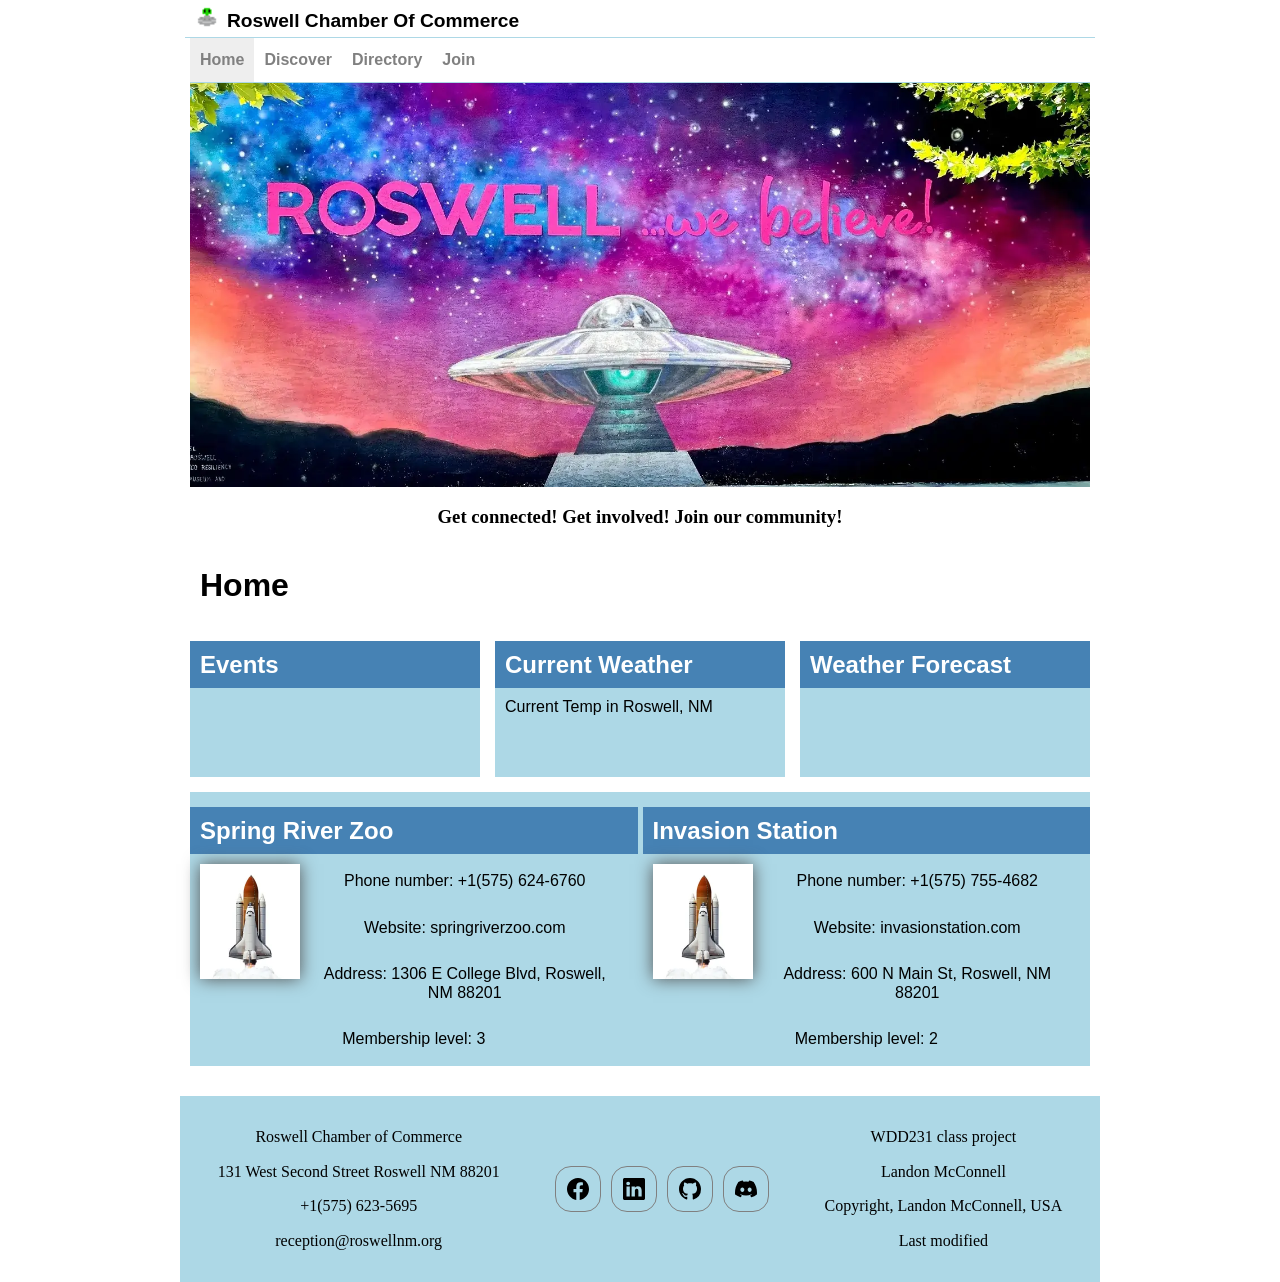
==== chamber/index.html @ 30ae3099 "midway through week 4" ====
<!DOCTYPE html>
<html lang="en">
<head>
    <meta charset="UTF-8">
    <meta name="viewport" content="width=device-width, initial-scale=1.0">
    <meta name="author" content="Landon McConnell">
    <meta name="description" content="Landon McConnell WDD231 chamber homepage.">
    <title>Home</title>
    <link rel="icon" href="images/chamberfavicon.ico">
    
    <meta property="og:title" content="Landon McConnell WDD231 chamber homepage">
    <meta property="og:description" content="Learn about local events, find networking opportunities, and support local businesses. We aim to promote local economic growth, support local businesses, and foster a sense of community between businesses.">
    <meta property="og:url" content="https://taloir.github.io/wdd231/chamber/index.html">
    <meta property="og:image" content="https://taloir.github.io/wdd231/images/roswell.webp">
    <meta property="og:type" content="website">

    <link rel="stylesheet" href="styles/normalize.css">
    <link rel="stylesheet" href="styles/small.css">
    <link rel="stylesheet" href="styles/larger.css">

    <script src="scripts/navigation.js" defer></script>
    <script src="scripts/year.js" defer></script>
    <script src="scripts/lastModified.js" defer></script>
    <script src="scripts/spotlight.js" defer></script>
</head>
<body>
    <header><image src="images/chamberfavicon.ico" alt="site logo" width="100" height="100"></image>
    <span>Roswell Chamber Of Commerce</span>
    <button id="ham-btn" class="hamburger" name="hamburger"></button>
    </header>
    <nav id="nav-bar" class="navigation">
        <ul>
            <li class="current"><a href="#">Home</a></li>
            <li><a href="#">Discover</a></li>
            <li><a href="directory.html">Directory</a></li>
            <li><a href="join.html">Join</a></li>
        </ul>
    </nav>
    <main>
        <image src="images/roswellmural.webp" alt="roswell 'we believe' UFO mural" width="900" height="400" id="hero"></image>
        <h3>Get connected! Get involved! Join our community!</h3>
        <h1>Home</h1>
        <section id="events">
            <h2>Events</h2>
        </section>
        <section id="weather">
            <h2>Current Weather</h2>
            <p>Current Temp in Roswell, NM </p>
            <figure>
            <img id="weather-icon" src="" alt="">
            </figure>
        </section>
        <section id="forecast">
            <h2>Weather Forecast</h2>
        </section>
        <section id="businesscards" class="grid">
        </section>
    </main>

    <footer>
        <div>
            <p>Roswell Chamber of Commerce</p>
            <p>131 West Second Street Roswell NM 88201</p>
            <p>+1(575) 623-5695</p>
            <p>reception@roswellnm.org</p>
        </div>
        <div class="social">
            <a href="" target="_blank"><img src="images/facebook.svg" alt="facebook" width="16" height="16"></a>
            <a href="" target="_blank"><img src="images/linkedin.svg" alt="linkedin" width="16" height="16"></a>
            <a href="" target="_blank"><img src="images/github.svg" alt="github" width="16" height="16"></a>
            <a href="" target="_blank"><img src="images/discord.svg" alt="discord" width="16" height="16"></a>
        </div>
        <div>
            <p>WDD231 class project</p>
            <p>Landon McConnell</p>
            <p id="currentyear">Copyright, Landon McConnell, USA</p>
            <p id="lastModified">Last modified</p>
        </div>
    </footer>
</body>
</html>
---- chamber/styles/small.css ----
.play-regular {
  font-family: "Play", sans-serif;
  font-weight: 400;
  font-style: normal;
}

.play-bold {
  font-family: "Play", sans-serif;
  font-weight: 700;
  font-style: normal;
}





header{
    display:grid;
    grid-template-columns: 24px auto 44px;
    padding: 5px 0 5px 10px;
    align-items: end;
    border-bottom: solid 1px lightblue;
    column-gap: 8px;
    font-family: "Play", sans-serif;
    font-weight: 700;
    font-style: normal;
}

header img{
    display:block;
    width:100%;
    height: auto;
    padding-bottom: 3px;
}

header span{
    font-size: 1.2rem;
}

.hamburger{
    background: none;
    border:none;
    cursor: pointer;
    font-size: 2rem;
    font-family: Verdana, Geneva, Tahoma, sans-serif;
}

.hamburger:before{
    content:"\2630";
}

.hamburger.show:before{
    content:"\00D7";
}

.navigation{
    height:44px;
    display: none;
}

.navigation.show {
  display: block;
  margin-bottom: 150px;
}

.navigation ul{
    list-style-type: none;
    margin: 0;
    padding: 0;
}

.navigation a{
    display: block;
    padding: .8rem 10px .8rem 10px;
    color: grey;
    text-decoration: none;
    border-bottom: solid 1px lightblue;
    font-family: "Play", sans-serif;
    font-weight: 700;
    font-style: normal;
}

.navigation li.current{
    background-color: #eee;
}

.navigation a:hover{
    background-color: lightblue;
}


h1{
    margin-left: 10px;
    font-family: "Play", sans-serif;
    font-weight: 700;
    font-style: normal;
}

h2{
    background-color: steelblue;
    color: white;
    padding: 10px;
    font-family: "Play", sans-serif;
    font-weight: 700;
    font-style: normal;
}

#hero{
    width: 100%;
    height: auto;
}

h3{
    text-align: center;
}


section{
    background-color: lightblue;
    margin-top: 15px;
}

section h2{
    margin: 0 0 0 0;
}

section p{
    margin-top: 0;
    padding: 10px;
    font-family: "Play", sans-serif;
    font-weight: 400;
    font-style: normal;
}



#businesscards{
    margin-bottom: 30px;
}

.grid {
	display: grid;
	grid-template-columns: repeat(auto-fit, minmax(350px, 1fr));
	grid-gap: 5px;
	align-items: center;

	img {
		box-shadow: 0 0 1rem #555;
        width: 100px;
        height: auto;
        float: left;
        margin: 10px;
	}
}


.list {
	display: flex;
	flex-direction: column;

	section {
		display: grid;
		grid-template-columns: 2fr 1fr 1fr;
		margin: 0;
		padding: 0.25rem;

		img {
			display: none;
		}

		h3 {
			font-size: 1rem;
		}

		&:nth-child(even) {
			background-color: #bbb;
		}
	}
}

#businesscards h2{
    grid-column: 1/4;
}

#businesscards p{
    text-align: center;
    margin: 8px;
}


button {
    height: 44px;
    font-family: "Play", sans-serif;
    font-weight: 400;
    font-style: normal;
}

button:hover{
    background-color: rgb(41, 183, 227);
}

footer{
    background-color: lightblue;
    padding: 1rem 10px;
    margin-top: 20px;
    text-align: center;
}

.social{
    display: flex;
    justify-content: center;
    column-gap: 10px;
}

.social a{
    display: flex;
    justify-content: center;
    align-items: center;
    border: grey solid 1px;
    width: 44px;
    height: 44px;
    border-radius: 16px;
}

.social img{
    width: 22px;
    height: 22px;
}

.social a:hover{
    background-color:  rgb(41, 183, 227);
}
---- chamber/styles/larger.css ----
@media only screen and (min-width: 620px){

    header, main, nav, footer{
        max-width: 900px;
        margin:0 auto;
    }

    header{
        grid-template-columns: 24px auto;
    }

    .hamburger{
        display:none;
    }

    .navigation {
        display: block;
        border-bottom: solid 1px lightblue;
        margin-bottom: 0px;
    }

    .navigation ul {
        display: flex;
    }

    .navigation a{
        border: none;
    }

    main{
    display: grid;
    grid-template-columns: 1fr 1fr 1fr;
    grid-template-rows: auto auto auto;
    column-gap: 15px;
    }

    h1, #hero, h3 {
        grid-column: 1/4;
    }

    #events{
        grid-column: 1/2;
    }

    #weather{
        grid-column: 2/3;
    }

    #forecast{
        grid-column: 3/4;
    }

    #businesscards{
    grid-column: 1/4;
}

    footer{
        display: grid;
        grid-template-columns: auto auto auto;
    }

    .social{
        margin:auto;
    }

}
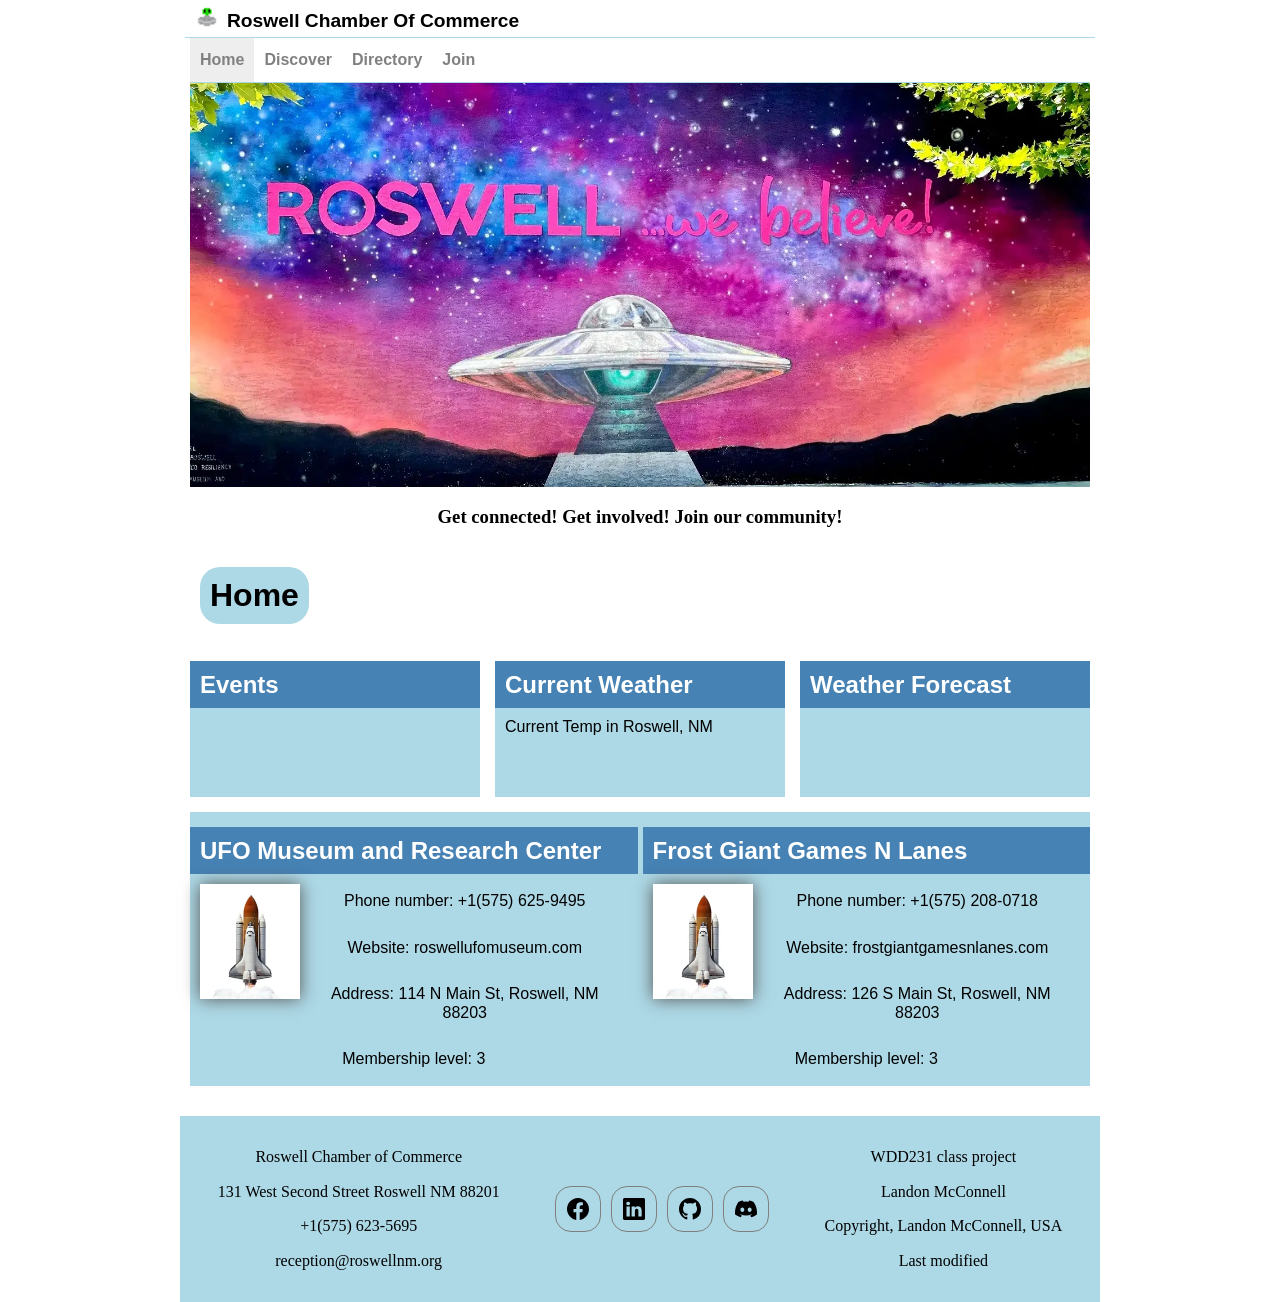
==== commit 258a541b: "finished" ====
--- a/chamber/index.html
+++ b/chamber/index.html
@@ -31,7 +31,7 @@
     <nav id="nav-bar" class="navigation">
         <ul>
             <li class="current"><a href="#">Home</a></li>
-            <li><a href="#">Discover</a></li>
+            <li><a href="discover.html">Discover</a></li>
             <li><a href="directory.html">Directory</a></li>
             <li><a href="join.html">Join</a></li>
         </ul>
--- a/chamber/styles/small.css
+++ b/chamber/styles/small.css
@@ -94,6 +94,10 @@
     font-family: "Play", sans-serif;
     font-weight: 700;
     font-style: normal;
+    background-color: lightblue;
+    width: fit-content;
+    padding: 10px;
+    border-radius: 20px;
 }
 
 h2{
@@ -132,6 +136,13 @@
     font-style: normal;
 }
 
+section button{
+    margin: 35px;
+    font-family: "Play", sans-serif;
+    font-weight: 700;
+    font-style: normal;
+    font-size: 25px;
+}
 
 
 #businesscards{
@@ -229,4 +240,156 @@
 
 .social a:hover{
     background-color:  rgb(41, 183, 227);
+}
+
+form{
+        grid-column: 1/2;
+}
+
+label{
+        margin: 10px;
+        font-family: "Play", sans-serif;
+        font-weight: 700;
+        font-style: normal;
+        height: 44px;
+}
+
+label,input{
+    display:flex;
+    flex-direction:column;
+}
+
+input[type="radio"]{
+    display: block;
+    width:44px;
+    height: 20px;
+}
+
+label:has(input[type="radio"]){
+        display: block;
+}
+    
+input[type="textarea"]{
+    height: 100px;
+}
+
+label:has(input[type="textarea"]){
+    margin-top: 20px;
+}
+
+input[type="submit"]{
+    font-family: "Play", sans-serif;
+    font-weight: 800;
+    font-style: normal;
+    border-width: 5px;
+    border-radius: 10px;
+    margin-left: auto;
+    margin-right: auto;
+    margin-bottom: 50px;
+    height: 50px;
+}
+
+input[type="submit"]:hover{
+   background-color:  rgb(41, 183, 227);
+}
+
+#levels{
+    text-align: center;
+    width:80%;
+    margin-left: auto;
+    margin-right: auto;
+}
+
+dialog {
+  width: 400px;
+  height: 300px;
+  background-color: white;
+  border: 1px solid black;
+  border-radius: 5px;
+  box-shadow: 0 0 10px rgb(0 0 0 / 50%);
+  padding: 20px;
+}
+::backdrop {
+  background-color: rgb(0 0 0 / 50%);
+}
+
+
+#levels section{
+    opacity: 0%
+}
+
+#levels section:nth-of-type(1){
+    animation: 1s ease-in 0s 1 appear;
+    animation-fill-mode: forwards;
+}
+
+#levels section:nth-of-type(2){
+    animation: 1s ease-in 0.25s 1 appear;
+    animation-fill-mode: forwards;
+}
+
+#levels section:nth-of-type(3){
+    animation: 1s ease-in 0.5s 1 appear;
+    animation-fill-mode: forwards;
+}
+
+#levels section:nth-of-type(4){
+    animation: 1s ease-in 0.75s 1 appear;
+    animation-fill-mode: forwards;
+}
+
+@keyframes appear {
+        0% {
+        transform: translatex(25%);
+        opacity: 0%;
+        }
+        100% {
+        transform: translatex(0);
+        opacity: 100%;
+        }
+    }
+:modal p{
+    font-family: "Play", sans-serif;
+    font-weight: 500;
+    font-style: normal;
+  }
+
+#results{
+    display: block;
+    margin-left: auto;
+    margin-right: auto;
+    width:fit-content;
+    grid-column: 1/4;
+}
+
+#locations div{
+    display: grid;
+    grid-template-areas: 
+    "name"
+    "image"
+    "description"
+    "address"
+    "learnbtn";
+}
+
+#locations div image{
+    grid-area: image;
+}
+
+#locations div h2{
+    grid-area: name;
+}
+
+#locations div button{
+    grid-area: learnbtn;
+}
+
+#locations div address{
+    grid-area: address;
+    margin-top: -80px;
+    padding-left: 10px;
+}
+
+#locations div p{
+    grid-area: description;
 }
--- a/chamber/styles/larger.css
+++ b/chamber/styles/larger.css
@@ -1,4 +1,4 @@
-@media only screen and (min-width: 620px){
+@media only screen and (min-width: 640px){
 
     header, main, nav, footer{
         max-width: 900px;
@@ -63,4 +63,10 @@
         margin:auto;
     }
 
+
+    #locations{
+        display: grid;
+        grid-column: 1/4;
+        grid-template-columns: 1fr 1fr;
+    }
 }
